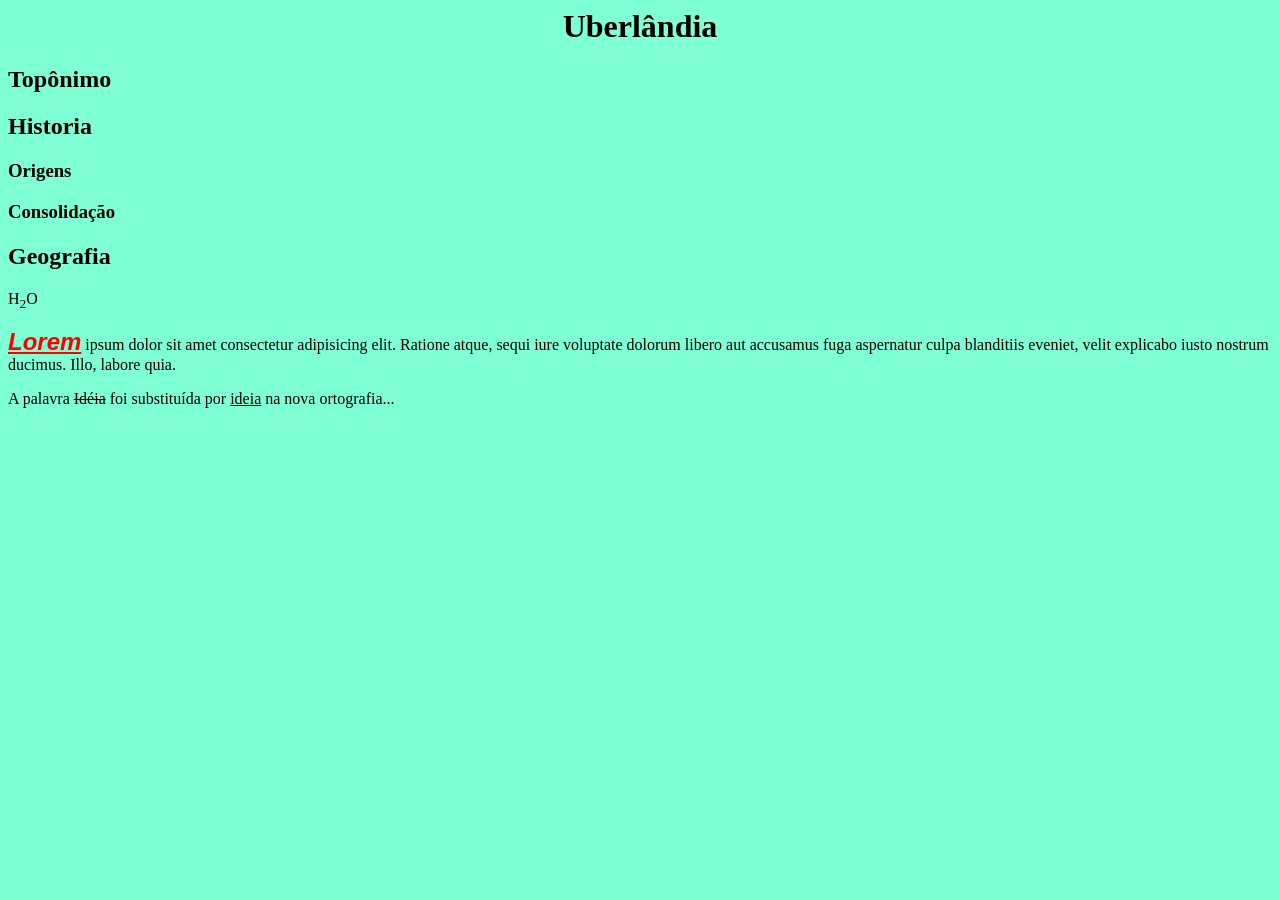
==== 1periodo/pwe/lista04/index.html @ ac27a854 "Add initial HTML structure for index.html" ====
<html lang="pt-br">

<head>
    <meta charset="UTF-8">
    <meta name="viewport" content="width=device-width, initial-scale=1.0">
    <title>Document</title>
</head>

<body>

    <h1>Uberlândia </h1>
    <h2>Topônimo</h2>
    <h2>Historia</h2>
    <h3>Origens</h3>
    <h3>Consolidação</h3>
    <h2>Geografia</h2>

    <p>H<sub>2</sub>O</p>
    <p> <b style="color: red; font-family: Arial, Helvetica, sans-serif;font-size: 24px;"><i><u>Lorem</u></i></b> ipsum
        dolor sit amet consectetur adipisicing elit. Ratione atque, sequi iure voluptate dolorum libero aut
        accusamus fuga aspernatur culpa blanditiis eveniet, velit explicabo iusto nostrum ducimus. Illo, labore quia.
    </p>
    <p>A palavra <del>Idéia</del> foi substituída por <ins
            title="essa palavra foi modificada no ano de 2015">ideia</ins> na nova ortografia...</p>

    <style>
        body {
            background-color: aquamarine;

        }

        h1 {
            text-align: center;
        }
    </style>
</body>

</html>
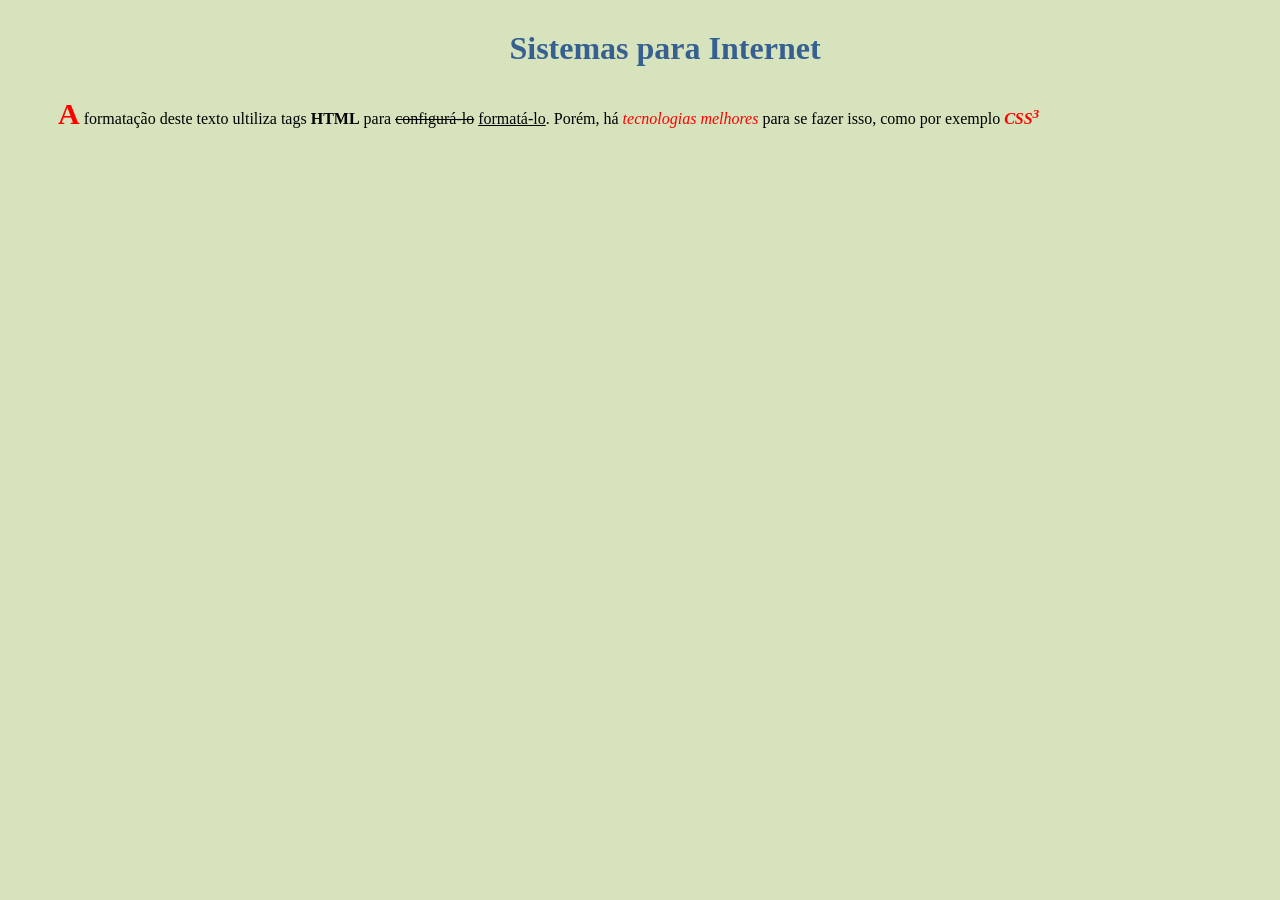
==== commit 6a2af4f2: "Resolução da lista de exercícios 4 Added metadata and improved text formatting." ====
--- a/1periodo/pwe/lista04/index.html
+++ b/1periodo/pwe/lista04/index.html
@@ -2,37 +2,24 @@
 
 <head>
     <meta charset="UTF-8">
+    <meta name="author" content="Felipe Alcantara de Assis">
+    <meta name="description"content="Essa pagina é a resolução da lista de exercicio 4, proposta pelo professor Wilton, na disciplina de PWE no curso de Sistemas para Internet">
+    <meta name="keywords" content="HTML, Semantica, formatação">
     <meta name="viewport" content="width=device-width, initial-scale=1.0">
-    <title>Document</title>
+    <title>Felipe Alcantara de Assis</title>
 </head>
 
-<body>
+<body style="background-color: #D6E3BC;">
+    <h1 style="color: #366091; text-align: center; font-family: Verdana;margin-top: 30px; margin-left: 50px;">Sistemas
+        para Internet</h1>
 
-    <h1>Uberlândia </h1>
-    <h2>Topônimo</h2>
-    <h2>Historia</h2>
-    <h3>Origens</h3>
-    <h3>Consolidação</h3>
-    <h2>Geografia</h2>
+    <p style="font-family: Tahoma; margin-top: 30px; margin-left: 50px;"> <b style="color: red; font-size: 30px;">A</b>
+        formatação deste texto ultiliza tags <strong>HTML</strong> para <del>configurá-lo</del> <u>formatá-lo</u>.
+        Porém, há
+        <i style="color: red;">tecnologias melhores</i> para se fazer isso, como por exemplo <b
+            style="color: red;"><i>CSS<sup>3</sup></i></b>
+    </p>
 
-    <p>H<sub>2</sub>O</p>
-    <p> <b style="color: red; font-family: Arial, Helvetica, sans-serif;font-size: 24px;"><i><u>Lorem</u></i></b> ipsum
-        dolor sit amet consectetur adipisicing elit. Ratione atque, sequi iure voluptate dolorum libero aut
-        accusamus fuga aspernatur culpa blanditiis eveniet, velit explicabo iusto nostrum ducimus. Illo, labore quia.
-    </p>
-    <p>A palavra <del>Idéia</del> foi substituída por <ins
-            title="essa palavra foi modificada no ano de 2015">ideia</ins> na nova ortografia...</p>
-
-    <style>
-        body {
-            background-color: aquamarine;
-
-        }
-
-        h1 {
-            text-align: center;
-        }
-    </style>
 </body>
 
 </html>
